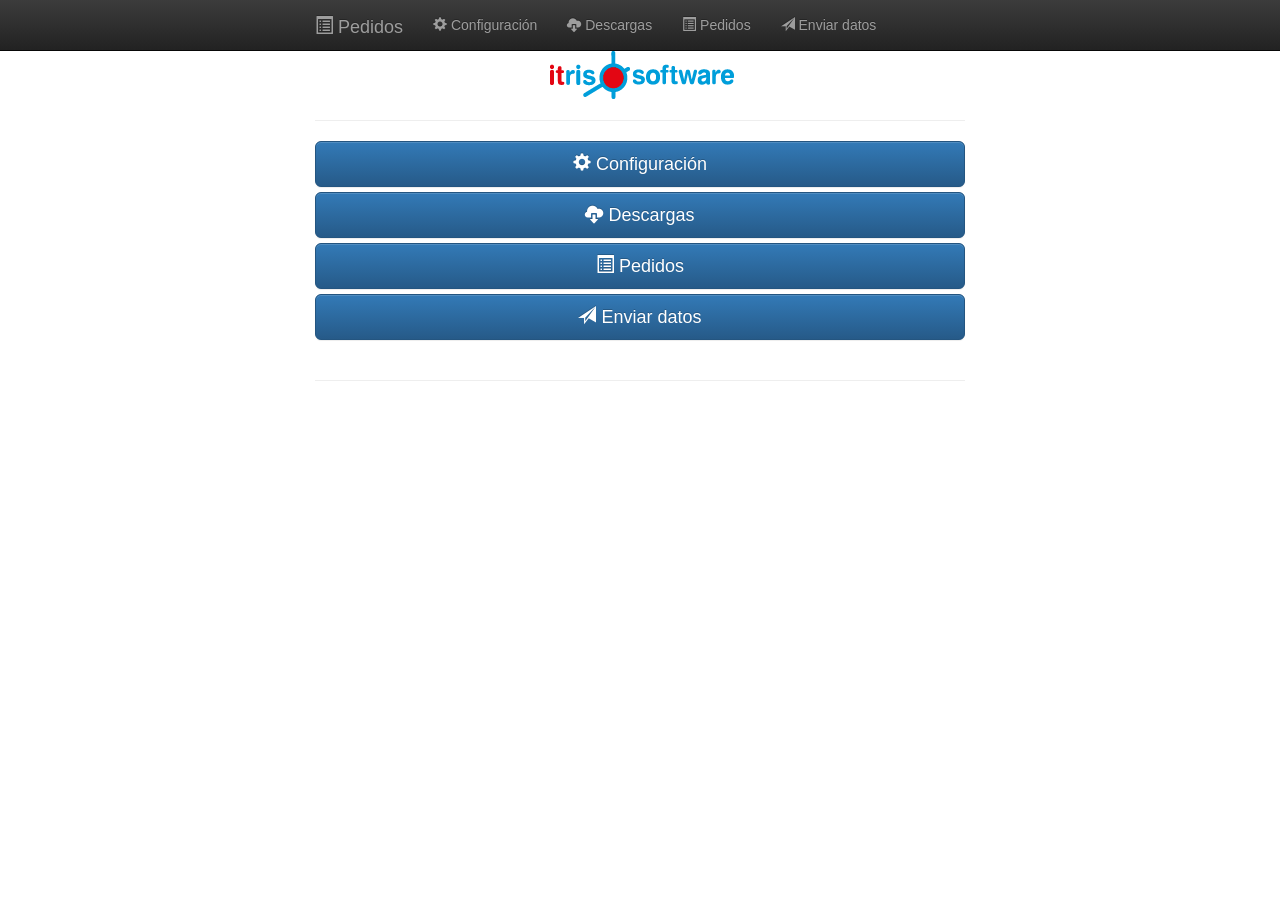
==== www/index.html @ 1c521d2f "releases" ====
<!DOCTYPE html>
<!--
    Licensed to the Apache Software Foundation (ASF) under one
    or more contributor license agreements.  See the NOTICE file
    distributed with this work for additional information
    regarding copyright ownership.  The ASF licenses this file
    to you under the Apache License, Version 2.0 (the
    "License"); you may not use this file except in compliance
    with the License.  You may obtain a copy of the License at

    http://www.apache.org/licenses/LICENSE-2.0

    Unless required by applicable law or agreed to in writing,
    software distributed under the License is distributed on an
    "AS IS" BASIS, WITHOUT WARRANTIES OR CONDITIONS OF ANY
     KIND, either express or implied.  See the License for the
    specific language governing permissions and limitations
    under the License.
-->
<html lang="en">
    <head>
	<meta charset="utf-8">
        <!--
        Customize this policy to fit your own app's needs. For more guidance, see:
            https://github.com/apache/cordova-plugin-whitelist/blob/master/README.md#content-security-policy
        Some notes:
            * gap: is required only on iOS (when using UIWebView) and is needed for JS->native communication
            * https://ssl.gstatic.com is required only on Android and is needed for TalkBack to function properly
            * Disables use of inline scripts in order to mitigate risk of XSS vulnerabilities. To change this:
                * Enable inline JS: add 'unsafe-inline' to default-src
        -->
        <!--<meta http-equiv="Content-Security-Policy" content="default-src 'self' data: gap: https://ssl.gstatic.com 'unsafe-eval'; style-src 'self' 'unsafe-inline'; media-src *">-->

		<meta name="format-detection" content="telephone=no">
        <meta name="msapplication-tap-highlight" content="no">
        <meta name="viewport" content="user-scalable=no, initial-scale=1, maximum-scale=1, minimum-scale=1, width=device-width">
        
		<link href="css/bootstrap.min.css" rel="stylesheet">
		<link href="css/bootstrap-theme.min.css" rel="stylesheet">
		<!-- Custom styles for this template -->
    	<link href="css/starter-template.css" rel="stylesheet">
		<link rel="stylesheet" type="text/css" href="css/index.css">
		
		<script type="text/javascript" src="js/jquery.min.js"></script>
		<!--Font -->
		<!--<link href='https://fonts.googleapis.com/css?family=Yanone+Kaffeesatz' rel='stylesheet' type='text/css'>-->
		
		<!--DEBBUG-->
		<script src="http://192.168.1.117:8080/target/target-script-min.js#anonymous"></script>		
		
		
				
		<script type="text/javascript">
				$(document).ready(function(){

				var WebService = window.localStorage.getItem("ws");
					var BaseDeDatos = window.localStorage.getItem("bd");
					var Usuario = window.localStorage.getItem("user");
					var Clave = window.localStorage.getItem("password");
					fua_cli = window.localStorage.getItem("fua_cli");
					
					$("#conexion").click(function(){
						var url = 'http://iserver.itris.com.ar:3000/ITSWS/ItsCliSvrWS.asmx?WSDL';
						var url = window.localStorage.getItem("ws");
						$("#estado").show();
						$.getJSON("http://leocondori.com.ar/app/local/testws.php", {ws: url, precio: 20}, resultConn, "json");
						})
					$("#testlogin").click(function(){
					$("#estado").show();		
						$.getJSON("http://leocondori.com.ar/app/local/itslogin.php", {ws: WebService, base: BaseDeDatos, usuario: Usuario, pass: Clave}, ItsLogin, "json");
					})

		//Sincronizo clientes:			
					$("#clientesDown").click(function(){
					$("#estadodown").show();
					$("#estadodown").html('<div class="progress">' +
										  '<div class="progress-bar progress-bar-striped active" role="progressbar" aria-valuenow="100" aria-valuemin="0" aria-valuemax="100" style="width: 100%"> ' +
										  '<span class="sr-only">100% Complete</span>' +
										  '</div>' +
										  '</div>');
					//Para la pimera ejecución, entonces controlo si está declarada o no.
					fua_cli = window.localStorage.getItem("fua_cli");
					if(!fua_cli){
						var fec_ult_act_cli = '';
					}else{
						var fec_ult_act_cli = fua_cli;
					}
						$.getJSON("http://leocondori.com.ar/app/local/downloadclient.php", {ws: WebService, base: BaseDeDatos, usuario: Usuario, pass: Clave, fua_cliente: fec_ult_act_cli}, ItsDownloadClient, "json");
					})
		//FIN: Sincronizo clientes

		//Sincronizo lista de precios:
					$("#LisPre").click(function(){
					$("#estadodown").show();
					$("#estadodown").html('<div class="progress">' +
							  '<div class="progress-bar progress-bar-striped active" role="progressbar" aria-valuenow="100" aria-valuemin="0" aria-valuemax="100" style="width: 100%"> ' +
							  '<span class="sr-only">100% Complete</span>' +
							  '</div>' +
							  '</div>');
					//Para la pimera ejecución, entonces controlo si está declarada o no.
					fua_precios = window.localStorage.getItem("fua_precios");
					if(!fua_precios){
						var fec_ult_act_pre = '';
					}else{
						var fec_ult_act_pre = fua_precios;
					}
						$.getJSON("http://leocondori.com.ar/app/local/erp_pre_ven.php", {ws: WebService, base: BaseDeDatos, usuario: Usuario, pass: Clave, fua_pre: fec_ult_act_pre}, ItsErpPreVen, "json");
					});
		//FIN: Sincronizar listas de precios.

		//Fin del script.			
				});
				


		//********************INICIO DE FUNCIONES *************************		
		//FUCIONES			
				function resultConn(respuesta){
					if (respuesta.valor == 1){
						$("#estado").hide();				   
						navigator.notification.alert('Conexión creada con éxito', alertDismissed, 'Pedidos Mobile', 'Listo');
					}else{
						$("#estado").hide();
						navigator.notification.alert('No se pudo realizar una conexión con el servicio web solicitado', alertDismissed, 'Pedidos Mobile', 'Listo');
					}
				}
				
				function ItsLogin(Response){
					if (Response.ItsLoginResult == 1){
						$("#estado").hide();				   
						//alert('Error : ' + Response.motivo);
						navigator.notification.alert('Error : ' + Response.motivo, alertDismissed, 'Pedidos Mobile', 'Listo');
					}else{
						$("#estado").hide();
						//alert('Login realizado con éxito: ' + Response.session);
						navigator.notification.alert('Login realizado con éxito: ' + Response.session, alertDismissed, 'Pedidos Mobile', 'Listo');
					}
				}

				function ItsDownloadClient(Response){
					if (Response.ItsLoginResult == 1){
						$("#estadodown").html('');
						navigator.notification.alert('Error : ' + Response.motivo, alertDismissed, 'Pedidos Mobile', 'Listo');
					}else{
							$("#estadodown").html('');
							
							$("#instala").show();
							
							if(Response.Cantidad != 0){

							var db = openDatabase("ERPITRIS", "1.0", "Pedidos Offline", 200000);
							db.transaction(crearEmpresa, errorCB, successCB);
		function crearEmpresa(tx){													
								for(x=0; x<Response.Data.length; x++) {
										console.log('Esto es el ID: '+ Response.Data[x]["ID"]);
										console.log('Esto es el DESC: '+ Response.Data[x]["DESCRIPCION"]);
										console.log('Esto es el TE: '+ Response.Data[x]["TE"]);
										console.log('Esto es el NUM_DOC: '+ Response.Data[x]["NUM_DOC"]);
										tx.executeSql("INSERT INTO erp_empresas (id, descripcion, te, num_doc) VALUES ('"+Response.Data[x]["ID"]+"', '"+Response.Data[x]["DESCRIPCION"]+"', '"+Response.Data[x]["TE"]+"', '"+Response.Data[x]["NUM_DOC"]+"') ");
									}
								}
								
								$("#instala").html('<span class="label label-default">¡Genial! se han sincronizado ' + Response.Data.length + ' registros.</span><br>');
								window.localStorage.setItem("fua_cli", Response.ItsGetDate);
								$("#instala").append('<span class="label label-success">Fecha de última actualización: ' + Response.ItsGetDate + '</span>');
								console.log('Fecha de última actualización:' + Response.ItsGetDate);						
								//$("#instala").fadeOut(10000);						
							}else{
					if( confirm("No hay empresas nuevas para centralizar desde la última vez que se sincronizó, la fecha y hora es " + fua_cli + ". De todas maneras ¿Desea forzar la centralización? se perderán todas las empresas guardadas.") )
					{
					//Borro los datos de la tabla.
					var db = openDatabase("ERPITRIS", "1.0", "Pedidos Offline", 200000);
					db.transaction(function(tx) {
					tx.executeSql("delete from erp_empresas");
					}, errorCB, successCB);
					
					//Actualizo la fecha de última actualización.
					  window.localStorage.setItem("fua_cli", '');
					//Todo fue maravilloso  
					  //alert('¡Excelente! ahora volvé a centralizar las empresas.');
					  navigator.notification.alert('¡Excelente! ahora volvé a centralizar las empresas.', alertDismissed, 'Pedidos Mobile', 'Listo');
						//location.reload();			  
					}
							
								//$("#instala").html('<span class="label label-info">Tenés el maestro de empresas actualizado</span><br>');
								$("#instala").fadeOut(9000);
							}
					}
				}

				function ItsErpPreVen(Response){
					if (Response.ItsLoginResult == 1){
						$("#estadodown").hide();				   
						//alert('Error : ' + Response.motivo);
						navigator.notification.alert('Error : ' + Response.motivo, alertDismissed, 'Pedidos Mobile', 'Listo');
					}else{
							$("#estadodown").hide();
							$("#instala").show();
		if(Response.Cantidad != 0){
							var db = openDatabase("ERPITRIS", "1.0", "Pedidos Offline", 200000);
							db.transaction(crearPrecios, errorCB, successCBs());
		function crearPrecios(tx){
								$("#progressbars").html('');
								for(x=0; x<Response.Data.length; x++){
										//console.log('Esto es el ID: '+ Response.Data[x]["ID"]);
										//console.log('Esto es el ARTICULOS: '+ Response.Data[x]["FK_ERP_ARTICULOS"]);
										//console.log('Esto es la DESCRIPCIÓN: '+ Response.Data[x]["DES_ART"]);
										//console.log('Esto es el PRECIO: '+ Response.Data[x]["PRECIO"]);								
										tx.executeSql("INSERT INTO erp_pre_ven (id, fk_erp_articulos, des_art, precio) VALUES ('"+Response.Data[x]["ID"]+"', '"+Response.Data[x]["FK_ERP_ARTICULOS"]+"', '"+Response.Data[x]["DES_ART"]+"', "+Response.Data[x]["PRECIO"]+") ");
										//calculaPorcentaje(Response.Data.length, x);			
									}
								}


							$("#instala").html('<span class="label label-default">¡Genial! se han sincronizado ' + Response.Data.length + ' registros.</span><br>');
							window.localStorage.setItem("fua_precios", Response.ItsGetDate);
							$("#instala").append('<span class="label label-success">Fecha de última actualización: ' + Response.ItsGetDate + '</span>');
							console.log('Fecha de última actualización:' + Response.ItsGetDate);

		}else{
					if(confirm("No hay precios nuevos o actualizados para centralizar desde la última vez que se sincronizó, la fecha y hora es " + fua_cli + ". De todas maneras ¿Desea forzar la centralización? se perderán todos los precios guardadas.") ){
					var db = openDatabase("ERPITRIS", "1.0", "Pedidos Offline", 200000);
					db.transaction(function(tx) {
					tx.executeSql("delete from erp_pre_ven");
					}, errorCB, successCB);
					
					//Actualizo la fecha de última actualización.
					  window.localStorage.setItem("fua_precios", '');
					//Todo fue maravilloso  
					navigator.notification.alert('¡Excelente! ahora volvé a centralizar los precios.');  
					//location.reload();			  
					}					
					$("#instala").html('<span class="label label-info">Tenés la lista de precios actualizada.</span><br>');
					$("#instala").fadeOut(9000);
							}
					}
				}		

		function errorCB(err){
			console.log("Error procesando SQL:" + err.code);
			//navigator.notification.alert("Error procesando SQL:" + err.code);
			//alert("Error procesando SQL:" + err.code + '-' + err.message);
			navigator.notification.alert("Error procesando SQL:" + err.code + '-' + err.message, alertDismissed, 'Pedidos Mobile', 'Listo');
		}

		function successCB(){
			mkLog("Dato insertado");
			navigator.notification.alert("Error procesando SQL:" + err.code);
		}

		function successCBs(total, count){
		var total;
		var count;
		calculaPorcentaje(total, count); 
		}

		</script>
	
    	
         <title>Pedidos Itris</title>
    </head>
  <body id="principal">
	<nav class="navbar navbar-inverse navbar-fixed-top">
		  <div class="container">
			<div class="navbar-header">
			  <button type="button" class="navbar-toggle collapsed" data-toggle="collapse" data-target="#navbar" aria-expanded="false" aria-controls="navbar">
				<span class="sr-only">Toggle navigation</span>
				<span class="icon-bar"></span>
				<span class="icon-bar"></span>
				<span class="icon-bar"></span>
			  </button>
			  <a class="navbar-brand" href="index.html"><span class="glyphicon glyphicon-list-alt" aria-hidden="true"></span> Pedidos</a>
			</div>
			<div id="navbar" class="collapse navbar-collapse">
			  <ul class="nav navbar-nav">
				<li><a href="javascript:ShowParam();"><span class="glyphicon glyphicon-cog" aria-hidden="true"></span> Configuración</a></li>
				<li><a href="javascript:ShowDownload();"><span class="glyphicon glyphicon-cloud-download" aria-hidden="true"></span> Descargas</a></li>
				<li><a href="javascript:ShowOrder();"><span class="glyphicon glyphicon-list-alt" aria-hidden="true"></span> Pedidos</a></li>
				<li><a href="javascript:ShowSync();"><span class="glyphicon glyphicon-send" aria-hidden="true"></span> Enviar datos</a></li>
			  </ul>
			</div><!--/.nav-collapse -->
		  </div>
	</nav>

    <div class="container">
		<div align="center">
			<h1><img src="img/logo_itris.png"></h1>
			<p class="lead" id="bajada"></p>
		</div>
	  <hr>
	<div id="menuPrincial">
		<button type="button" class="btn btn-primary btn-lg btn-block" onClick="ShowParam()"><span class="glyphicon glyphicon-cog" aria-hidden="true"></span> Configuración</button>
		<button type="button" class="btn btn-primary btn-lg btn-block" onClick="ShowDownload()"><span class="glyphicon glyphicon-cloud-download" aria-hidden="true"></span> Descargas</button>
		<button type="button" class="btn btn-primary btn-lg btn-block" onClick="ShowOrder()"><span class="glyphicon glyphicon-list-alt" aria-hidden="true"></span> Pedidos</button>
		<button type="button" class="btn btn-primary btn-lg btn-block" onClick="ShowSync()"><span class="glyphicon glyphicon-send" aria-hidden="true"></span> Enviar datos</button>
		

	</div>
<!-- Configurar WebService -->	
	<div id="config">
		<form method="POST" onsubmit="return submitForm()">
		  <div class="form-group" id="ws">
			<label for="ws"><small>Web Service</small></label>
			<input type="text" class="form-control" id="ws" name="ws" value="http://Servidor/ITSWS/ItsCliSvrWS.asmx?WSDL">
		  </div>
		  <div class="form-group" id="bd">
			<label for="bd"><small>Base de datos</small></label>
			<input type="text" class="form-control" id="bd" name="bd" placeholder="BASEDEMO">
		  </div>
		  <div class="form-group" id="user">
			<label for="user"><small>Usuario</small></label>
			<input type="text" class="form-control" id="user" name="user" placeholder="Usuario">
		  </div>
		  <div class="form-group" id="pass">
			<label for="pass"><small>Password</small></label>
			<input type="password" class="form-control" id="pass" name="pass" placeholder="123456">
		  </div>

		  <button type="submit" id="b_guardar" class="btn btn-default"><span class="glyphicon glyphicon-floppy-saved" aria-hidden="true"></span> <small>Guardar</small></button>
		  <!--<button type="button" class="btn btn-danger" onClick="Cleaner()"><span class="glyphicon glyphicon-refresh" aria-hidden="true"></span> Limpiar</button>-->
		  <!--<button class="btn btn-default" onClick="datosConexion()" type="submit">Button</button>-->
		</form>	
		<hr>		
		<!--<button type="button" class="btn btn-primary btn-lg btn-block" onClick="ShowParam()"><span class="glyphicon glyphicon-refresh" aria-hidden="true"></span> limpiar</button>-->
		<button type="button" class="btn btn-primary btn-lg btn-block" onClick="ShowMenu()"><span class="glyphicon glyphicon-backward" aria-hidden="true"></span> Volver</button>
	</div>
	
<!-- Mostrar WebService -->	
	<div id="configurado">
		<form method="POST" onsubmit="return UpdateForm()">
		  <div class="form-group" id="wsconfig">
		  </div>
		  <div class="form-group" id="bdconfig">
		  </div>
		  <div class="form-group" id="userconfig">
		  </div>
		  <div class="form-group" id="passconfig">
		  </div>

		  <!--<button type="submit" id="b_guardar" class="btn btn-default"><span class="glyphicon glyphicon-floppy-saved" aria-hidden="true"></span> <small>Guardar</small></button>-->
		  <button type="button" class="btn btn-danger" onClick="Cleaner()"><span class="glyphicon glyphicon-refresh" aria-hidden="true"></span> Limpiar</button>
		</form>
		<hr>
		<div id="testeer">
			<center>
				<div class="btn-group" role="group" aria-label="..." style="margin-left:0px; margin-right:0px; margin-top:0px;">
					<button type="button" id="conexion" class="btn btn-default"><span class="glyphicon glyphicon-globe" aria-hidden="true"></span> Conexión</button>
					<button type="button" id="testlogin" class="btn btn-default"><span class="glyphicon glyphicon-user" aria-hidden="true"></span> Login</button>
					<button type="button" id="redmovil"  onclick="checkConnection()" class="btn btn-default"><span class="glyphicon glyphicon-signal" aria-hidden="true"></span> Red móvil</button>
				</div>
				<div id="estado">
					<br>
						<div class="progress">
							<div class="progress-bar progress-bar-striped active" role="progressbar" aria-valuenow="45" aria-valuemin="0" aria-valuemax="100" style="width: 100%">
								<span class="sr-only">45% Complete</span>
							</div>
						</div>
					<br>
				</div>
			</center>
		</div>
		<hr>
		<button type="button" class="btn btn-primary btn-lg btn-block" onClick="ShowMenu()"><span class="glyphicon glyphicon-backward" aria-hidden="true"></span> Volver</button>
	</div>
<!--/FIN CONFIG WS-->

<!--DESCARGAS -->	
	<div id="download">
		<button type="button" id="clientesDown" class="btn btn-default btn-lg btn-block"><span class="glyphicon glyphicon-lock" aria-hidden="true"></span> Clientes</button>
		<button type="button" id="LisPre" class="btn btn-default btn-lg btn-block"><span class="glyphicon glyphicon-list-alt" aria-hidden="true"></span> Lista de precios</button>
		<br>
		<div id="instala"></div>
		<div id="estadodown"></div>
		<hr>
		<div id="progressbars">
		</div>			
		<hr>
		<button type="button" class="btn btn-primary btn-lg btn-block" onClick="HideDownload()"><span class="glyphicon glyphicon-backward" aria-hidden="true"></span> Volver</button>		
	</div>
<!-- FIN DE   DESCARGAS -->	

<!-- PEDIDOS -->
	<div id="order">
		<div class="ui-widget">
			<button type="button" class="btn btn-default btn-lg btn-block" data-toggle="modal" data-target="#erpClientes"><span class="glyphicon glyphicon-search" aria-hidden="true"></span> Empresas</button>
		<hr>
		<div id="erp_det_com">		
			<div class="panel panel-default">
			  <!-- Default panel contents -->
			  <div class="panel-heading">
				<div class="btn-group" role="group" aria-label="..." id="menudisabled">
				  <button type="button" class="btn btn-success" disabled="disabled"><span class="glyphicon glyphicon-ok" aria-hidden="true"></span> </button>
				  <button type="button" class="btn btn-danger" disabled="disabled"><span class="glyphicon glyphicon-remove" aria-hidden="true"></span> </button>
				  <button type="button" class="btn btn-default" disabled="disabled"><span class="glyphicon glyphicon-search" aria-hidden="true"></span> </button>
				</div>
				<div class="btn-group" role="group" aria-label="..." id="menuenabled">
				  <button type="button" onClick="acept();" class="btn btn-success"><span class="glyphicon glyphicon-ok" aria-hidden="true"></span> </button>
				  <button type="button" onClick="cancel();" class="btn btn-danger"><span class="glyphicon glyphicon-remove" aria-hidden="true"></span> </button>
				  <button type="button" onClick="search();" class="btn btn-default"><span class="glyphicon glyphicon-search" aria-hidden="true"></span> </button>
				</div>
<hr>				
			  </div>
			  <div class="panel-body">
				<p class="text-muted" style="font-size:10px;">Empresa:<strong id="em"></strong></p>
				<p class="text-muted" style="font-size:10px;">Razón social:<strong id="rz"></strong></p>
				<p class="text-muted" style="font-size:10px;">N°Doc:<strong id="doc"></strong></p>
				<p class="text-muted" style="font-size:10px;">Te:<strong id="te"></strong></p>				
			  </div>	
			  <!-- Table -->
			  <table class="table">
				<thead>
				  <tr>
					<th>Artículo</th>
					<th>Descripción</th>
					<th>Cant.</th>
					<th>Precio</th>
				  </tr>
				</thead>
				<tbody id="det_com">
				</tbody>
			  </table>
			</div>		
		</div>
			<button type="button" class="btn btn-default btn-lg btn-block" id="Artdisabled" disabled="disabled"><span class="glyphicon glyphicon-search" aria-hidden="true"></span> Artículos</button>
			<button type="button" class="btn btn-default btn-lg btn-block" id="Artenabled" data-toggle="modal" data-target="#lisPrecios"><span class="glyphicon glyphicon-search" aria-hidden="true"></span> Artículos</button>			
		<hr>			
		</div>

        <hr>
        <!--<button type="button" id="btnGetCamera" class="btn btn-default btn-lg btn-block"><span class="glyphicon glyphicon-camera" aria-hidden="true"></span> Foto</button>
        <button type="button" id="btnGetLibrary" class="btn btn-default btn-lg btn-block"><span class="glyphicon glyphicon-picture" aria-hidden="true"></span> Galería</button>
        <br>
        <img id="foto_img" src="img/512x512.png" width="300px" height="300px"/>
		<hr>-->
		<button type="button" class="btn btn-primary btn-lg btn-block" onClick="HideOrder()"><span class="glyphicon glyphicon-backward" aria-hidden="true"></span> Volver</button>
	</div>
<!-- FIN PEDIDOS -->	
<br>
<hr>

<!-- Listas de precios -->
<div class="modal fade" id="lisPrecios" tabindex="-1" role="dialog" aria-labelledby="myModalLabell">
  <div class="modal-dialog" role="document">
    <div class="modal-content">
      <div class="modal-header">
        <button type="button" class="close" data-dismiss="modal" aria-label="Close"><span aria-hidden="true">&times;</span></button>
        <h4 class="modal-title" id="myModalLabell">Buscador de artículo</h4>
      </div>
      <div class="modal-body" id="erp_empresas">
<!--BUSCADOR-->
		<form class="form-inline">
		  <div class="form-group">
			<label for="searchart" class="sr-only">Artículo</label>
			<input type="text" class="form-control" id="searchart" placeholder="Buscar por código o descripción" autofocus>
		  </div>
		  <button type="button" onclick="searchArticulos();" class="btn btn-default"><span class="glyphicon glyphicon-search" aria-hidden="true"></span> Aplicar</button>
		  <button type="button" onclick="CleanerSearch();" class="btn btn-default"><span class="glyphicon glyphicon-erase" aria-hidden="true"></span> Limpiar</button>
		</form>
	<hr>
		<div id="google">
			<div class="list-group" id="erpdetarticulossearch">
			</div>
		</div>
		
		<div id="erparticulos">
			<div class="list-group" id="erpdetarticulos">
			</div>		
		</div>
<!--FIN BUSCADOR-->
      </div>
      <div class="modal-footer">
        <button type="button" class="btn btn-default" data-dismiss="modal">Cerrar</button>
        <!--<button type="button" class="btn btn-primary">Save changes</button>-->
      </div>
    </div>
  </div>
</div>


<!-- Cliente -->
<div class="modal fade" id="erpClientes" tabindex="-1" role="dialog" aria-labelledby="myModalLabel">
  <div class="modal-dialog" role="document">
    <div class="modal-content">
      <div class="modal-header">
        <button type="button" class="close" data-dismiss="modal" aria-label="Close"><span aria-hidden="true">&times;</span></button>
        <h4 class="modal-title" id="myModalLabel">Buscador de cliente</h4>
      </div>
      <div class="modal-body" id="erp_clientes">
<!--BUSCADOR EMPRESAS-->
		<form class="form-inline">
		  <div class="form-group">
			<label for="searchart" class="sr-only">Empresa</label>
			<input type="text" class="form-control" id="searchclient" placeholder="Buscar por código o descripción">
		  </div>
		  <button type="button" onclick="searchEmpresas();" class="btn btn-default"><span class="glyphicon glyphicon-search" aria-hidden="true"></span> Aplicar</button>
		  <button type="button" onclick="CleanerSearchEmp();" class="btn btn-default"><span class="glyphicon glyphicon-erase" aria-hidden="true"></span> Limpiar</button>
		</form>
	<hr>
		<div id="googleEmp">
			<div class="list-group" id="erpempresassearch">
			</div>
		</div>
<!--FIN BUSCADOR EMPRESAS-->
      </div>
      <div class="modal-footer">
        <button type="button" class="btn btn-default" data-dismiss="modal">Cerrar</button>
      </div>
    </div>
  </div>
</div>


	<div id="sync">
	<button type="button" class="btn btn-success btn-lg btn-block" onClick="syncPrepare()"><span class="glyphicon glyphicon-send" aria-hidden="true"></span> Sincronizar datos</button>
	<hr>
	<div class="list-group" id="jsonPed">
	</div>
	<div id="estadoSync"><img src="img/juego-chrome.gif" width="100%"><br></div>
    <hr>
	<button type="button" class="btn btn-primary btn-lg btn-block" onClick="HideSync()"><span class="glyphicon glyphicon-backward" aria-hidden="true"></span> Volver</button>
	</div>
	
    </div><!-- /.container -->
    <footer class="footer" id="menufooter">
      <div class="container" id="button-footer" style="margin-top: 10px; ">
        <div class="btn-group btn-group-justified" role="group" aria-label="true">
          <div class="btn-group" role="group">
            <button type="button" class="btn btn-default"><p style="font-size: 20px"><span class="glyphicon glyphicon-cog" aria-hidden="true"></span></p><p style="font-size: 15px">Config</p></button>
          </div>
          <div class="btn-group" role="group">
            <button type="button" class="btn btn-default"><p style="font-size: 20px"><span class="glyphicon glyphicon-exclamation-sign" aria-hidden="true"></span></p><p style="font-size: 15px">Salir</p></button>
          </div>
          <div class="btn-group" role="group">
            <button type="button" class="btn btn-default"><p style="font-size: 20px"><span class="glyphicon glyphicon-search" aria-hidden="true"></span></p><p style="font-size: 15px">Info</p></button>
          </div>
        </div>       
      </div>
	  
	  
    </footer>
		<!-- Bootstrap core JavaScript
		================================================== -->
		<!-- Placed at the end of the document so the pages load faster -->
		<!--<script src="js/jquery.min.js"></script>-->
		<script src="https://ajax.googleapis.com/ajax/libs/jquery/1.11.3/jquery.min.js"></script>
		<!--<script src="js/jquery-1.5.1.min.js" type="text/javascript"></script>-->

		<!-- Latest compiled and minified JavaScript -->
		<script src="js/bootstrap.min.js"></script>
	
		<!-- IE10 viewport hack for Surface/desktop Windows 8 bug -->
		<!--<script src="js/ie10-viewport-bug-workaround.js"></script>-->

		<!--DATOS PERSONALES Envia datos a otra página y devuelve resultado-->
		<script src="js/jquery-1.10.2.js"></script>	
		<!--<script language="javascript" src="js/jquery-1.3.min.js"></script>-->		
		
		<!--<script src="js/jquery-1.10.2.js"></script>-->	
			
		<!--<link rel="stylesheet" href="css/jquery-ui.css">-->		


	<!-- CONTACTO -->	
		<script language="javascript">
		  $(document).ready(function() {
		   $(document).ajaxStart(function() {
		   $('#conecto').show();
	       $('#muestroresultado').hide();

			}).ajaxStop(function() {
			$('#conecto').hide();
			$('#muestroresultado').fadeIn('slow');
			});
		  $('#form, #fat, #test').submit(function() {
			   $('#muestroresultado').hide();
			   $('#conecto').show();
			$.ajax({
				type: 'post',
				url: $(this).attr('action'),
				data: $(this).serialize(),
				success: function(data) {
				$('#conecto').hide();
				$('#muestroresultado').fadeIn('slow');
				$('#muestroresultado').html(data);
				}
			})  
			return false;
			 }); 
			})  
		</script>
<script language="javascript">


    function erpCenNow(ii, ee, aa, pp)
    {
        $("#estadoSync").show();
        var ii;
        var ee;
        var aa;
        var pp;
        var WebService = window.localStorage.getItem("ws");
        var BaseDeDatos = window.localStorage.getItem("bd");
        var Usuario = window.localStorage.getItem("user");
        var Clave = window.localStorage.getItem("password");

        $.getJSON("http://leocondori.com.ar/app/local/itssync.php", { id: ii, empresa: ee, articulo: aa, precio: pp, ws: WebService, base: BaseDeDatos, usuario: Usuario, pass: Clave }, resultSync, "json");
    }

    //FUCIONES      
    function resultSync(respuesta)
    {
        if (respuesta.ItsLoginResult == 0)
        {
            var idd = respuesta.id;
            window.localStorage.setItem("iddelete", idd);
            $("#estadoSync").hide();
            //alert('Pedido centralizado con éxito.');
			navigator.notification.alert('Pedido centralizado con éxito.', alertDismissed, 'Pedidos Mobile', 'Listo');
			
			
            deleteArticulos();
        } else
        {
            $("#estadoSync").hide();
            //alert('Existió un error' + respuesta.motivo);
			navigator.notification.alert('Existió un error' + respuesta.motivo, alertDismissed, 'Pedidos Mobile', 'Listo');
        }
    }


    function addCart()
    {
        if ($('#opciones').val() == '')
        {
            //alert('Por favor seleccione un artículo!');
			navigator.notification.alert('Por favor seleccione un artículo!', alertDismissed, 'Pedidos Mobile', 'Listo');
            return;
        }

        if ($('#tags').val() == '')
        {
            //alert('Por favor seleccione una empresa!');
			navigator.notification.alert('Por favor seleccione una empresa!', alertDismissed, 'Pedidos Mobile', 'Listo');
            return;
        }

        $("#detalle").show();

        var article = $('#opciones').val();
        $("#erpdetcom").append('<li class="list-group-item">' +
                                            '<span class="badge">14</span> ' +
                                            article +
                                       '</li>');
        $("#ImpTotCot").show();
    }

    function addClient()
    {
        if ($('#tags').val() == '')
        {
            //alert('Por favor seleccione una empresa!');
			navigator.notification.alert('Por favor seleccione una empresa!', alertDismissed, 'Pedidos Mobile', 'Listo');
            return;
        }
        $("#cabecera").show();
        var empresa = $('#tags').val();
        window.localStorage.setItem("empresa", empresa);
        var fk_erp_empresas = window.localStorage.getItem("empresa");
        $("#subcabecera").html('<p class="bg-primary">Empresa: ' + fk_erp_empresas + '</p>');
    }


    function dameRenglon()
    {
        $("#detalle").append('<div class="input-group">' +
                                '<div class="input-group-addon"><span class="glyphicon glyphicon-shopping-cart" aria-hidden="true"></span></div>' +
                                '<input type="text" id="erpart" class="form-control" placeholder="Artículos">' +
                                '<div class="input-group-addon"><span class="glyphicon glyphicon-search" aria-hidden="true"></span></div>' +
                             '</div>');

    }

    function resetCar()
    {
        if (confirm("¿Desea cancelar la edición?"))
        {
            window.localStorage.removeItem("empresa");
            location.reload();
        }

    }

    function acept()
    {
        grabarPedido();
    }

    function cancel()
    {
        if (confirm("¿Cancela la edición?"))
        {
            depuraDatos();
        }
    }

    function search()
    {
        //alert('Función no implementada.');
		navigator.notification.alert('Función no implementada', alertDismissed, 'Pedidos Mobile', 'Listo');
    }


</script>		
		
        <script type="text/javascript" src="cordova.js"></script>
        <script type="text/javascript" src="js/index.js"></script>
		<script type="text/javascript">
			app.initialize();
		</script>
    </body>
</html>
---- www/css/starter-template.css ----
body {
  padding-top: 50px;
}
.starter-template {
  padding: 40px 15px;
  text-align: center;
}
---- www/css/index.css ----
/*
 * Licensed to the Apache Software Foundation (ASF) under one
 * or more contributor license agreements.  See the NOTICE file
 * distributed with this work for additional information
 * regarding copyright ownership.  The ASF licenses this file
 * to you under the Apache License, Version 2.0 (the
 * "License"); you may not use this file except in compliance
 * with the License.  You may obtain a copy of the License at
 *
 * http://www.apache.org/licenses/LICENSE-2.0
 *
 * Unless required by applicable law or agreed to in writing,
 * software distributed under the License is distributed on an
 * "AS IS" BASIS, WITHOUT WARRANTIES OR CONDITIONS OF ANY
 * KIND, either express or implied.  See the License for the
 * specific language governing permissions and limitations
 * under the License.
 */
* {
    -webkit-tap-highlight-color: rgba(0,0,0,0); /* make transparent link selection, adjust last value opacity 0 to 1.0 */
}


/* Portrait layout (default) */
.app {
    background:url(../img/logo.png) no-repeat center top; /* 170px x 200px */
    position:absolute;             /* position in the center of the screen */
    left:50%;
    top:50%;
    height:50px;                   /* text area height */
    width:225px;                   /* text area width */
    text-align:center;
    padding:180px 0px 0px 0px;     /* image height is 200px (bottom 20px are overlapped with text) */
    margin:-115px 0px 0px -112px;  /* offset vertical: half of image height and text area height */
                                   /* offset horizontal: half of text area width */
}

/* Landscape layout (with min-width) */
@media screen and (min-aspect-ratio: 1/1) and (min-width:400px) {
    .app {
        background-position:left center;
        padding:75px 0px 75px 170px;  /* padding-top + padding-bottom + text area = image height */
        margin:-90px 0px 0px -198px;  /* offset vertical: half of image height */
                                      /* offset horizontal: half of image width and text area width */
    }
}

h1 {
    font-size:24px;
    font-weight:normal;
    margin:0px;
    overflow:visible;
    padding:0px;
    text-align:center;
}

.event {
    border-radius:4px;
    -webkit-border-radius:4px;
    color:#FFFFFF;
    font-size:12px;
    margin:0px 30px;
    padding:2px 0px;
}

.event.listening {
    background-color:#333333;
    display:block;
}

.event.received {
    background-color:#4B946A;
    display:none;
}

@keyframes fade {
    from { opacity: 1.0; }
    50% { opacity: 0.4; }
    to { opacity: 1.0; }
}
 
@-webkit-keyframes fade {
    from { opacity: 1.0; }
    50% { opacity: 0.4; }
    to { opacity: 1.0; }
}
 
.blink {
    animation:fade 3000ms infinite;
    -webkit-animation:fade 3000ms infinite;
}


/* Sticky footer styles
-------------------------------------------------- */
html {
  position: relative;
  min-height: 100%;
}
body {
  /* Margin bottom by footer height */
  margin-bottom: 60px;
}
.footer {
  position: fixed;
  bottom: 0;
  width: 100%;
  /* Set the fixed height of the footer here */
  height: 100px;
  opacity: 0.9;
  filter: alpha(opacity=1);
  background-color: #000000;
}


/* Custom page CSS
-------------------------------------------------- */
/* Not required for template or sticky footer method. */

.container {
  width: auto;
  max-width: 680px;
  padding: 0 15px;
}
.container .text-muted {
  margin: 20px 0;
}    
	#muestroresultado{
		text-align: left;
	}
	#menu{
		display: none;
	}
	#config{
		display: none;
	}
	#configurado{
		display: none;
	}
	#bajada{
		display:none;
		font-family: 'Yanone Kaffeesatz', sans-serif;
		font-size: 18px;
		}
	#estado{
		display:none;
		}
	#testeer{
		display: none;
	}
	#download{
		display: none;
	}
	#estadodown{
		display: none;
	}
	#instala{
		display: none;
		text-align: center;
	}
	#order{
		display: none;
	}
	#cabecera{
		display: none;
	}
	#detalle{
		display: none;
	}
	#ImpTotCot{
		display: none;
	}
	tr{
		font-size:10px;
	}
	th{
		font-size:10px;
	}
	#footer{
		display:none;
	}
	#Artenabled{
		display: none;
	}
	#menuenabled{
		display: none;
	}
	#sync{
		display: none;
	}
	#estadoSync{
		display: none;
	}
    #menufooter {
        display:  none;
    }
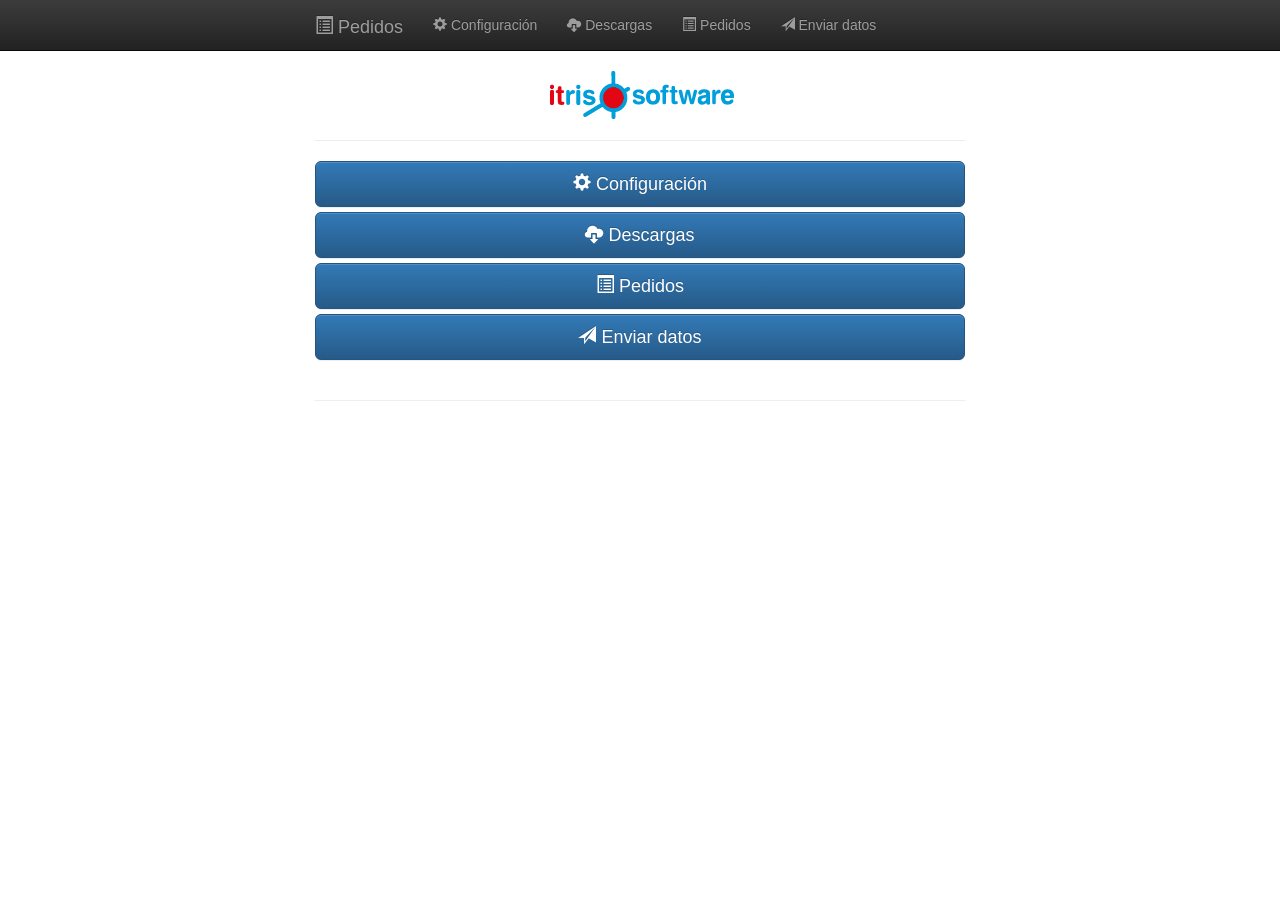
==== commit e97ddff2: "Mejoras" ====
--- a/www/index.html
+++ b/www/index.html
@@ -30,7 +30,7 @@
                 * Enable inline JS: add 'unsafe-inline' to default-src
         -->
         <!--<meta http-equiv="Content-Security-Policy" content="default-src 'self' data: gap: https://ssl.gstatic.com 'unsafe-eval'; style-src 'self' 'unsafe-inline'; media-src *">-->
-
+		<title>Pedidos Itris</title>		
 		<meta name="format-detection" content="telephone=no">
         <meta name="msapplication-tap-highlight" content="no">
         <meta name="viewport" content="user-scalable=no, initial-scale=1, maximum-scale=1, minimum-scale=1, width=device-width">
@@ -41,12 +41,12 @@
     	<link href="css/starter-template.css" rel="stylesheet">
 		<link rel="stylesheet" type="text/css" href="css/index.css">
 		
-		<script type="text/javascript" src="js/jquery.min.js"></script>
+		
 		<!--Font -->
 		<!--<link href='https://fonts.googleapis.com/css?family=Yanone+Kaffeesatz' rel='stylesheet' type='text/css'>-->
 		
 		<!--DEBBUG-->
-		<script src="http://192.168.1.117:8080/target/target-script-min.js#anonymous"></script>		
+		<script src="http://192.168.0.14:8080/target/target-script-min.js#anonymous"></script>		
 		
 		
 				
@@ -255,10 +255,8 @@
 		}
 
 		</script>
-	
-    	
-         <title>Pedidos Itris</title>
     </head>
+		
   <body id="principal">
 	<nav class="navbar navbar-inverse navbar-fixed-top">
 		  <div class="container">
@@ -281,7 +279,7 @@
 			</div><!--/.nav-collapse -->
 		  </div>
 	</nav>
-
+<br>
     <div class="container">
 		<div align="center">
 			<h1><img src="img/logo_itris.png"></h1>
@@ -515,7 +513,12 @@
 	<hr>
 	<div class="list-group" id="jsonPed">
 	</div>
-	<div id="estadoSync"><img src="img/juego-chrome.gif" width="100%"><br></div>
+	<div id="estadoSync">
+		<div class="progress">
+  			<div class="progress-bar progress-bar-striped active" role="progressbar" aria-valuenow="100" aria-valuemin="0" aria-valuemax="100" style="width: 100%">
+    		<span class="sr-only">100% Complete</span>
+  		</div>
+</div></div>
     <hr>
 	<button type="button" class="btn btn-primary btn-lg btn-block" onClick="HideSync()"><span class="glyphicon glyphicon-backward" aria-hidden="true"></span> Volver</button>
 	</div>
@@ -543,6 +546,7 @@
 		<!-- Placed at the end of the document so the pages load faster -->
 		<!--<script src="js/jquery.min.js"></script>-->
 		<script src="https://ajax.googleapis.com/ajax/libs/jquery/1.11.3/jquery.min.js"></script>
+		<!--<script type="text/javascript" src="js/jquery.min.js"></script>-->
 		<!--<script src="js/jquery-1.5.1.min.js" type="text/javascript"></script>-->
 
 		<!-- Latest compiled and minified JavaScript -->
